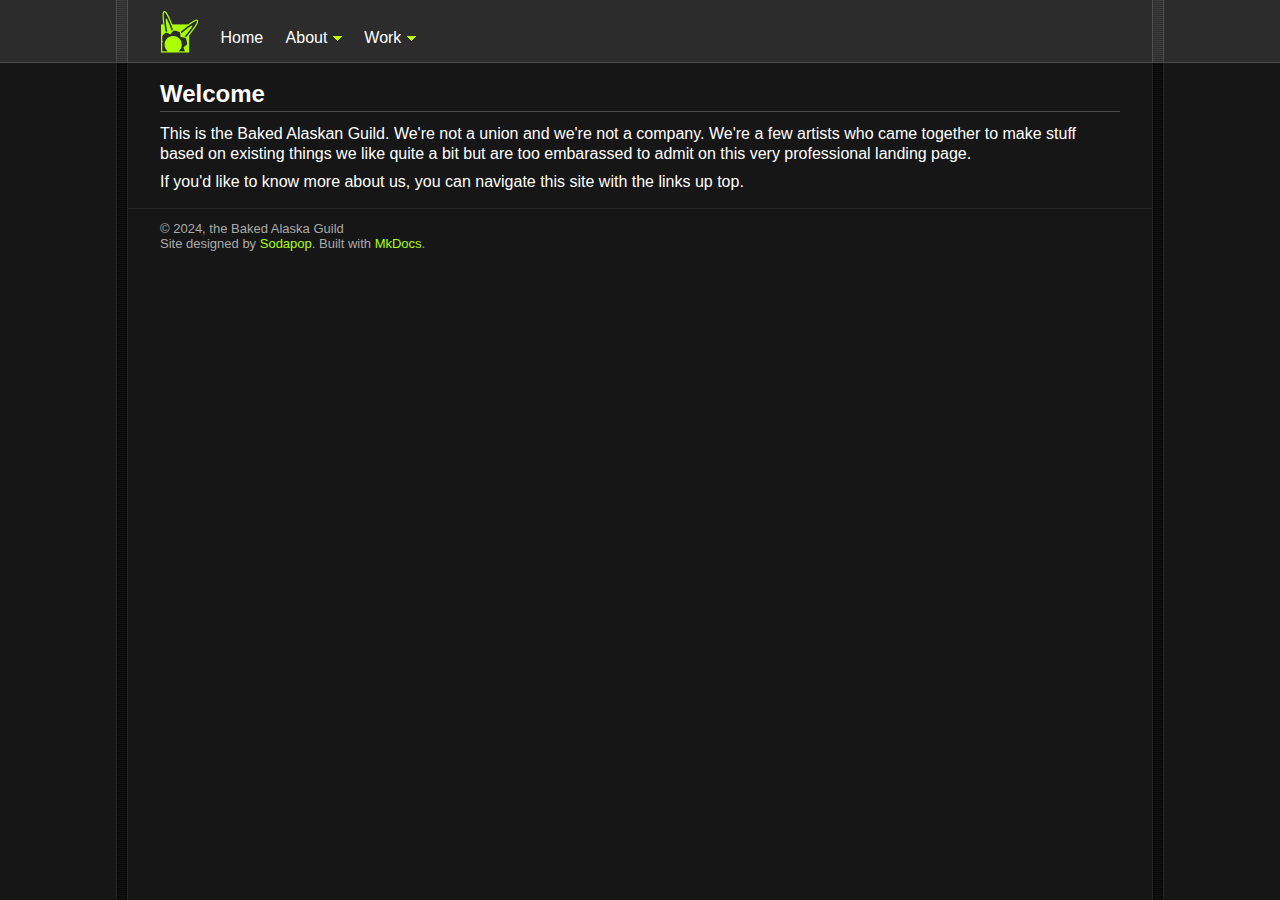
==== index.html @ 6cb58051 "create site" ====
<!DOCTYPE html>
<html>
   <head>
      <title>Welcome - Baked Alaskans Guild</title>
      <meta name="viewport" content="width=device-width, initial-scale=1.0">
      <link rel="shortcut icon" href="/favicon.png" />
      <link rel="stylesheet" href="/css/styles.css" />
      <link rel="stylesheet" href="/css/ugc.css" />
      <script src="/js/dropdown.js"></script>
      <script>
         window.onload = () => {
            dropdownInit();
         }
      </script>
         <script src="search/main.js"></script>
   </head>
   <body>
      <noscript>
         <div class="warning">
            <div class="box">
               This site would really like it if you enabled <b>JavaScript</b>!
            </div>
         </div>
      </noscript>
      <div class="masthead">
         <div class="box">
            <ul class="root-nav">
               <li class="logo">
                  <a href="/">
                     <img id="logo" src="/img/logo.png" alt="Baked Alaskans Guild" />
                  </a>
               </li>
               
               
               
                  <li class="">
                     <a href="/">Home</a>
                  </li>
               
               
               
                  <li class="dropdown ">
                     <a>About</a>
                     
                     <span class="dropinator"><img src="/img/icons/more.png" /></span>
                     <ul class="menu">
                        
                           <li>
                              <a href="/team">People</a>
                           </li>
                        
                           <li>
                              <a href="/background">Background</a>
                           </li>
                        
                           <li>
                              <a href="/contact">Contact</a>
                           </li>
                        
                     </ul>
                     
                  </li>
               
               
               
                  <li class="dropdown ">
                     <a>Work</a>
                     
                     <span class="dropinator"><img src="/img/icons/more.png" /></span>
                     <ul class="menu">
                        
                           <li>
                              <a href="/art">Art</a>
                           </li>
                        
                           <li>
                              <a href="/text">Literary</a>
                           </li>
                        
                     </ul>
                     
                  </li>
               
               
            </ul>
         </div>
      </div>
      <div class="box main-content">
         <div class="ugc">
            <h1 id="welcome">Welcome</h1>
<p>This is the Baked Alaskan Guild. We're not a union and we're not a company. We're a
few artists who came together to make stuff based on existing things we like quite a
bit but are too embarassed to admit on this very professional landing page.</p>
<p>If you'd like to know more about us, you can navigate this site with the links up top.</p>
         </div>
      </div>
      <footer>
         <div class="box">
            &copy; 2024, the Baked Alaska Guild<br/>
            Site designed by
            <a href="/about/people#sodapop">Sodapop</a>. Built with <a href="https://www.mkdocs.org/">MkDocs</a>.
         </div>
      </footer>
   </body>
</html>
---- css/styles.css ----
:root {
    --accent: #aaff00;
}
* {
    box-sizing: border-box;
}
body {
    font-family: Arial, Helvetica, sans-serif;
    margin: 0px;
    color: white;
    min-height: 100vh;
    background: #0f0f0f url("/img/background.png");
    /* background-repeat: repeat-y; */
    background-position: 50% 0%;
}
a {
    text-decoration: none;
    color: var(--accent);
}
a:hover {
    text-decoration: underline;
}
.box {
    margin: auto;
    max-width: 1024px;
    padding: 0px;
    padding-left: 32px;
    padding-right: 32px;
}
.masthead {
    padding-top: 8px;
    padding-bottom: 8px;
    background-color: #2c2c2c;
    background-position: 50% 0;
    background-image: linear-gradient(#2c2c2c 0%, #101010 100%);
    background-image: url("/img/navbackground.png");
    border-bottom: 1px solid #4c4c4c;
}
.masthead h1 {
    margin: 0;
}
.masthead .logo {
    padding-left: 0px;
}
.masthead #logo {
    max-height: 72px;
    margin-top: -14px;
    vertical-align: middle;
}
.masthead ul {
    padding: 0px;
    margin: 0px;
    padding-top: 14px;
    list-style: none;
}
.masthead ul li {
    cursor: default;
    display: inline-block;
    line-height: 30px;
    padding: 0px 8px;
    border: 1px solid transparent;
}
.masthead ul li.active, .masthead ul li.hot {
    background: #00000066;
    box-shadow: inset 0px 1px 3px #00000055;
    border: 1px solid #3c3c3c;
}
.masthead ul li .dropinator img {
    vertical-align: middle;
}
.masthead ul li.hot .dropinator img {
    filter: saturate(0) brightness(50%);
}
.masthead ul li a {
    color: inherit;
    text-decoration: none;
}
.dropdown .menu {
    padding: 0;
    display: none;
    position: fixed;
    border: 1px solid #3c3c3c;
    border-left-width: 8px;
    background: #101010;
}
.dropdown .menu li {
    padding: 0px;
    margin: 0px;
}
.dropdown .menu li, .dropdown .menu li a {
    line-height: initial;
    display: block;
}
.dropdown .menu li a {
    padding: 2px 8px;
}
.dropdown .menu li a:hover {
    color: var(--accent);
    background: #1c1c1c;
}
.dropdown.hot .menu {
    display: block;
}
.warning {
    background: var(--accent);
    color: #000000;
}
.warning .box {
    padding-top: 8px;
    padding-bottom: 8px;
}
footer .box {
    font-size: small;
    border-top: 1px solid #262626;
    color: #aaa;
    padding-top: 12px;
}

@media screen and (max-width: 800px) {
    .dropinator {
        padding-left: 6px;
        padding-right: 6px;
    }
}
---- css/ugc.css ----
.ugc {
    padding: 16px 0px;
}

.ugc * {
    margin: 0px;
    padding: 0px;
    border: none;
    text-decoration: none;
    font-size: 100%;
    font: inherit;
    line-height: 1.25;
    list-style: none;
    quotes: none;
}

.ugc *:first-child {
    margin-top: 0px;
}    
.ugc *:last-child {
    margin-bottom: 0px;
}

.ugc h1,
.ugc h2,
.ugc h3,
.ugc h4,
.ugc h5,
.ugc h6 {
    margin-top: 0.8em;
    margin-bottom: 0.5em;
}
.ugc div,
.ugc p,
.ugc pre,
.ugc table,
.ugc ul,
.ugc ol {
    margin-bottom: 0.5em;
}

.ugc h1,
.ugc h2,
.ugc h3,
.ugc h4,
.ugc h5,
.ugc h6 {
    font-weight: bold;
}

.ugc h1,
.ugc h2 {
    padding-bottom: 2px;
    border-bottom: 1px solid #4c4c4c;
}

.ugc h1 { font-size: 24px; }
.ugc h2 { font-size: 22px; }
.ugc h3 { font-size: 20px; }
.ugc h4 { font-size: 18px; }
.ugc h5 { font-size: 16px; }
.ugc h4 { font-size: 14px; }

.ugc b,
.ugc em,
.ugc i,
.ugc u,
.ugc code,
.ugc pre {
    color: inherit;
}

.ugc b { font-weight: bold; }
.ugc em, .ugc i {
    font-style: italic;
}
.ugc u { text-decoration: underline; }
.ugc s { text-decoration: line-through; }
.ugc code, .ugc pre {
    display: inline;
    padding: 0 2px;
    border-radius: 2px;
    border: 1px solid #4c4c4c;
    font-family: monospace;
    background: #2c2c2c;
    box-shadow: inset 0px 1px #0c0c0c;
}
.ugc pre {
    padding: 8px 12px;
    overflow-x: scroll;
    display: block;
}
.ugc table {
    width: 100%;
    border: 1px solid #4c4c4c;
    border-collapse: collapse;
}
.ugc table th, .ugc table td {
    padding: 4px 8px;
    border: 1px solid #4c4c4c;
}
.ugc table th {
    font-weight: bold;
    background: #0c0c0c;
}
.ugc ul li {
    margin-left: 32px;
    padding-left: 8px;
    list-style: disc;
}
.ugc ol li {
    margin-left: 32px;
    padding-left: 8px;
    list-style: decimal;
}
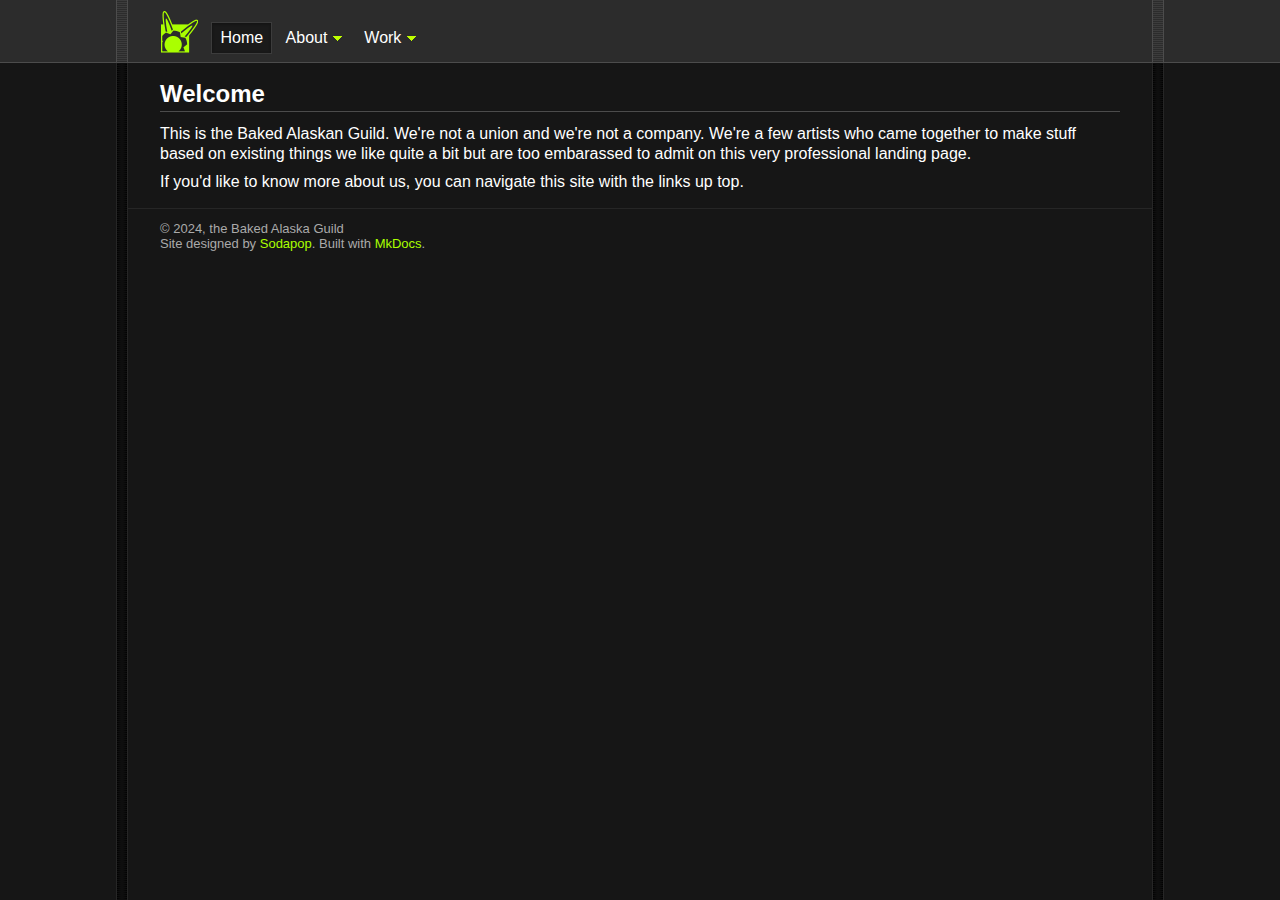
==== commit d48322cb: "hopefully add embeds" ====
--- a/index.html
+++ b/index.html
@@ -1,8 +1,10 @@
  <!DOCTYPE html>
 <html>
    <head>
-      <title>Welcome - Baked Alaskans Guild</title>
+      <title>Home - Baked Alaskans Guild</title>
       <meta name="viewport" content="width=device-width, initial-scale=1.0">
+      <meta property="og:image" content="img/logo.png">
+      <meta name="description" content="Baked Alaskans Guild"
       <link rel="shortcut icon" href="/favicon.png" />
       <link rel="stylesheet" href="/css/styles.css" />
       <link rel="stylesheet" href="/css/ugc.css" />
@@ -33,8 +35,8 @@
                
                
                
-                  <li class="">
-                     <a href="/">Home</a>
+                  <li class="active">
+                     <a href="index.html">Home</a>
                   </li>
                
                
@@ -46,15 +48,15 @@
                      <ul class="menu">
                         
                            <li>
-                              <a href="/team">People</a>
+                              <a href="team.html">People</a>
                            </li>
                         
                            <li>
-                              <a href="/background">Background</a>
+                              <a href="background.html">Background</a>
                            </li>
                         
                            <li>
-                              <a href="/contact">Contact</a>
+                              <a href="contact.html">Contact</a>
                            </li>
                         
                      </ul>
@@ -70,11 +72,11 @@
                      <ul class="menu">
                         
                            <li>
-                              <a href="/art">Art</a>
+                              <a href="art.html">Art</a>
                            </li>
                         
                            <li>
-                              <a href="/text">Literary</a>
+                              <a href="text.html">Literary</a>
                            </li>
                         
                      </ul>
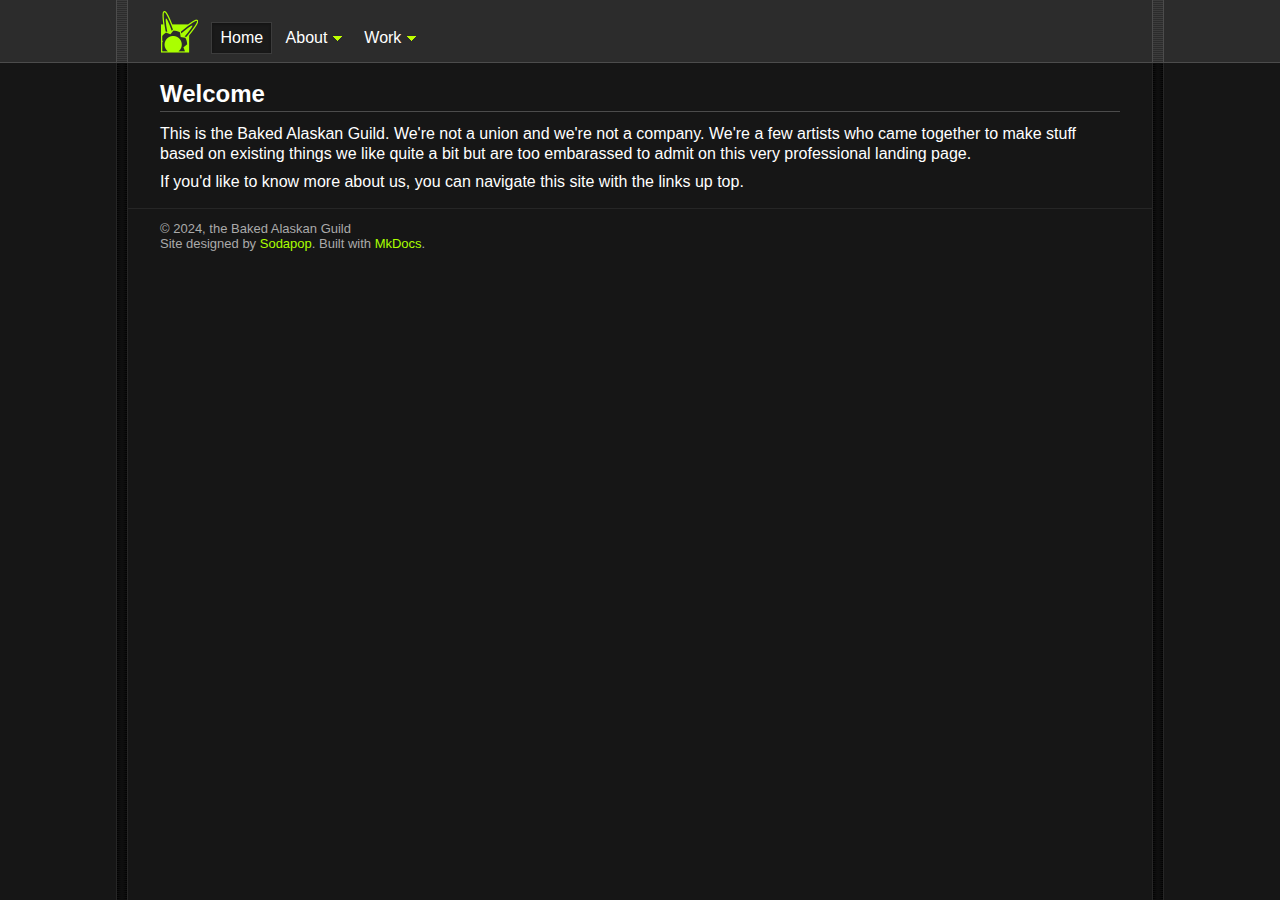
==== commit e51b6650: "fix footer name" ====
--- a/index.html
+++ b/index.html
@@ -1,10 +1,12 @@
  <!DOCTYPE html>
 <html>
    <head>
-      <title>Home - Baked Alaskans Guild</title>
-      <meta name="viewport" content="width=device-width, initial-scale=1.0">
-      <meta property="og:image" content="img/logo.png">
-      <meta name="description" content="Baked Alaskans Guild"
+      <title>Home - Baked Alaskan Guild</title>
+      <meta name="viewport" content="width=device-width, initial-scale=1.0" />
+      <meta name="twitter:image" content="img/logo.png" />
+      <meta name="description" content="Baked Alaskan Guild" />
+      <meta name="theme-color" content="#aaff00" />
+      <meta property="og:image" content="img/logo.png" />
       <link rel="shortcut icon" href="/favicon.png" />
       <link rel="stylesheet" href="/css/styles.css" />
       <link rel="stylesheet" href="/css/ugc.css" />
@@ -29,7 +31,7 @@
             <ul class="root-nav">
                <li class="logo">
                   <a href="/">
-                     <img id="logo" src="/img/logo.png" alt="Baked Alaskans Guild" />
+                     <img id="logo" src="/img/logo.png" alt="Baked Alaskan Guild" />
                   </a>
                </li>
                
@@ -98,9 +100,9 @@
       </div>
       <footer>
          <div class="box">
-            &copy; 2024, the Baked Alaska Guild<br/>
+            &copy; 2024, the Baked Alaskan Guild<br/>
             Site designed by
-            <a href="/about/people#sodapop">Sodapop</a>. Built with <a href="https://www.mkdocs.org/">MkDocs</a>.
+            <a href="/team.html#Sodapop">Sodapop</a>. Built with <a href="https://www.mkdocs.org/">MkDocs</a>.
          </div>
       </footer>
    </body>
--- a/css/styles.css
+++ b/css/styles.css
@@ -1,9 +1,11 @@
 :root {
     --accent: #aaff00;
 }
+
 * {
     box-sizing: border-box;
 }
+
 body {
     font-family: Arial, Helvetica, sans-serif;
     margin: 0px;
@@ -13,13 +15,16 @@
     /* background-repeat: repeat-y; */
     background-position: 50% 0%;
 }
+
 a {
     text-decoration: none;
     color: var(--accent);
 }
+
 a:hover {
     text-decoration: underline;
 }
+
 .box {
     margin: auto;
     max-width: 1024px;
@@ -27,6 +32,7 @@
     padding-left: 32px;
     padding-right: 32px;
 }
+
 .masthead {
     padding-top: 8px;
     padding-bottom: 8px;
@@ -36,23 +42,28 @@
     background-image: url("/img/navbackground.png");
     border-bottom: 1px solid #4c4c4c;
 }
+
 .masthead h1 {
     margin: 0;
 }
+
 .masthead .logo {
     padding-left: 0px;
 }
+
 .masthead #logo {
     max-height: 72px;
     margin-top: -14px;
     vertical-align: middle;
 }
+
 .masthead ul {
     padding: 0px;
     margin: 0px;
     padding-top: 14px;
     list-style: none;
 }
+
 .masthead ul li {
     cursor: default;
     display: inline-block;
@@ -60,21 +71,27 @@
     padding: 0px 8px;
     border: 1px solid transparent;
 }
-.masthead ul li.active, .masthead ul li.hot {
+
+.masthead ul li.active,
+.masthead ul li.hot {
     background: #00000066;
     box-shadow: inset 0px 1px 3px #00000055;
     border: 1px solid #3c3c3c;
 }
+
 .masthead ul li .dropinator img {
     vertical-align: middle;
 }
+
 .masthead ul li.hot .dropinator img {
     filter: saturate(0) brightness(50%);
 }
+
 .masthead ul li a {
     color: inherit;
     text-decoration: none;
 }
+
 .dropdown .menu {
     padding: 0;
     display: none;
@@ -83,37 +100,47 @@
     border-left-width: 8px;
     background: #101010;
 }
+
 .dropdown .menu li {
     padding: 0px;
     margin: 0px;
 }
-.dropdown .menu li, .dropdown .menu li a {
+
+.dropdown .menu li,
+.dropdown .menu li a {
     line-height: initial;
     display: block;
 }
+
 .dropdown .menu li a {
     padding: 2px 8px;
 }
+
 .dropdown .menu li a:hover {
     color: var(--accent);
     background: #1c1c1c;
 }
+
 .dropdown.hot .menu {
     display: block;
 }
+
 .warning {
     background: var(--accent);
     color: #000000;
 }
+
 .warning .box {
     padding-top: 8px;
     padding-bottom: 8px;
 }
+
 footer .box {
     font-size: small;
     border-top: 1px solid #262626;
     color: #aaa;
     padding-top: 12px;
+    padding-bottom: 12px;
 }
 
 @media screen and (max-width: 800px) {
